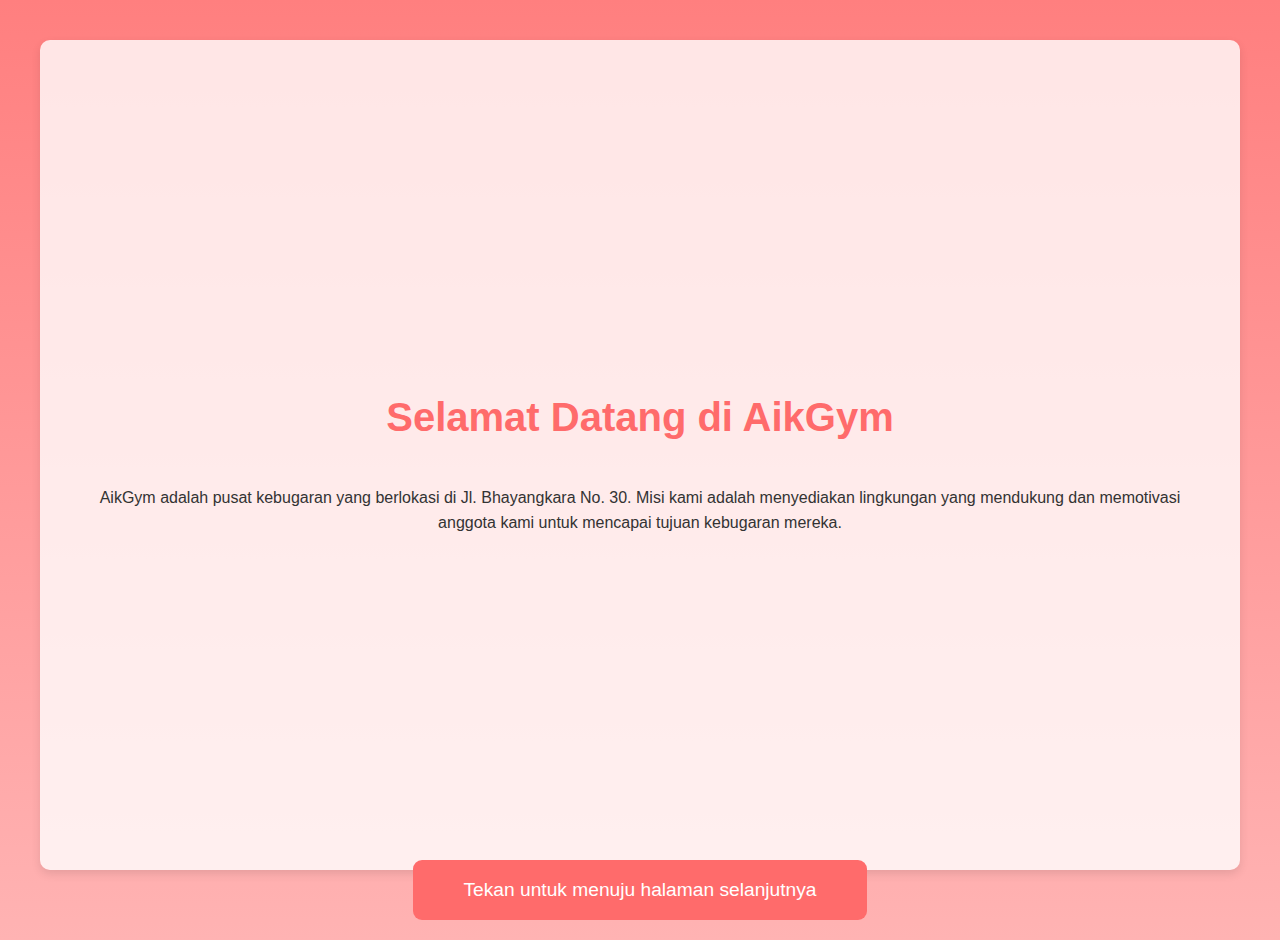
==== index.html @ 79347c5a "Update index.html" ====
<!DOCTYPE html>
<html lang="id">
<head>
    <meta charset="UTF-8">
    <meta http-equiv="X-UA-Compatible" content="IE=edge">
    <meta name="viewport" content="width=device-width, initial-scale=1.0">
    <title>Selamat Datang di AikGym</title>
    <style>
        /* Animasi Keyframes */
        @keyframes fadeIn {
            0% {
                opacity: 0;
            }
            100% {
                opacity: 1;
            }
        }

        /* Latar Belakang Gradasi */
        body {
            font-family: 'Arial', sans-serif;
            margin: 0;
            padding: 0;
            line-height: 1.6;
            background: linear-gradient(to bottom, #ff7f7f, #ffb3b3);
            animation: fadeIn 1s ease-in-out;
            overflow: hidden; /* Menyembunyikan scrollbar */
        }

        main {
            max-width: 1200px;
            margin: 0 auto;
            padding: 20px;
            color: #333;
            display: flex;
            flex-direction: column;
            align-items: center;
            text-align: center;
            height: 100vh; /* Memastikan halaman mengisi tinggi layar */
        }

        section {
            margin: 20px 0;
            padding: 40px;
            border-radius: 10px;
            background: rgba(255, 255, 255, 0.8);
            box-shadow: 0 4px 10px rgba(0, 0, 0, 0.1);
            animation: fadeIn 1s; /* Animasi pada section */
            flex-grow: 1; /* Memastikan section mengisi ruang */
            display: flex;
            flex-direction: column;
            justify-content: center;
        }

        h1 {
            font-size: 3em;
            color: #ff6b6b;
            margin-bottom: 20px;
        }

        .tekan-button {
    background-color: #ff6b6b;
    color: white;
    border: none;
    border-radius: 9px;
    padding: 19px 50px;
    font-size: 1.5em;
    cursor: pointer;
    margin-top: -30px; /* Nilai negatif untuk menaikkan tombol */
    transition: background 0.5s ease;
    animation: fadeIn 3s;
    position: relative; /* Tambahkan posisi relatif */
    z-index: 1; /* Agar tombol tetap terlihat di atas */
}

        .tekan-button:hover {
            background-color: #ff4757; /* Warna saat hover */
        }

        @media (max-width: 7698px) {
            h1 {
                font-size: 2.5em; /* Ukuran font lebih kecil untuk ponsel */
            }

            .tekan-button {
                font-size: 1.2em; /* Ukuran font lebih kecil untuk tombol */
            }
        }
    </style>
</head>
<body>
    <main>
        <section id="welcome-section">
            <h1>Selamat Datang di AikGym</h1>
            <p>AikGym adalah pusat kebugaran yang berlokasi di Jl. Bhayangkara No. 30. Misi kami adalah menyediakan lingkungan yang mendukung dan memotivasi anggota kami untuk mencapai tujuan kebugaran mereka.</p>
        </section>

        <button class="tekan-button" id="tekan-button">Tekan untuk menuju halaman selanjutnya</button>
    </main>

    <script>
        // Menambahkan event listener untuk tombol
        document.getElementById('tekan-button').addEventListener('click', function() {
            window.location.href = 'gym1.html'; // Alihkan ke gym1.html
        });
    </script>
</body>
</html>
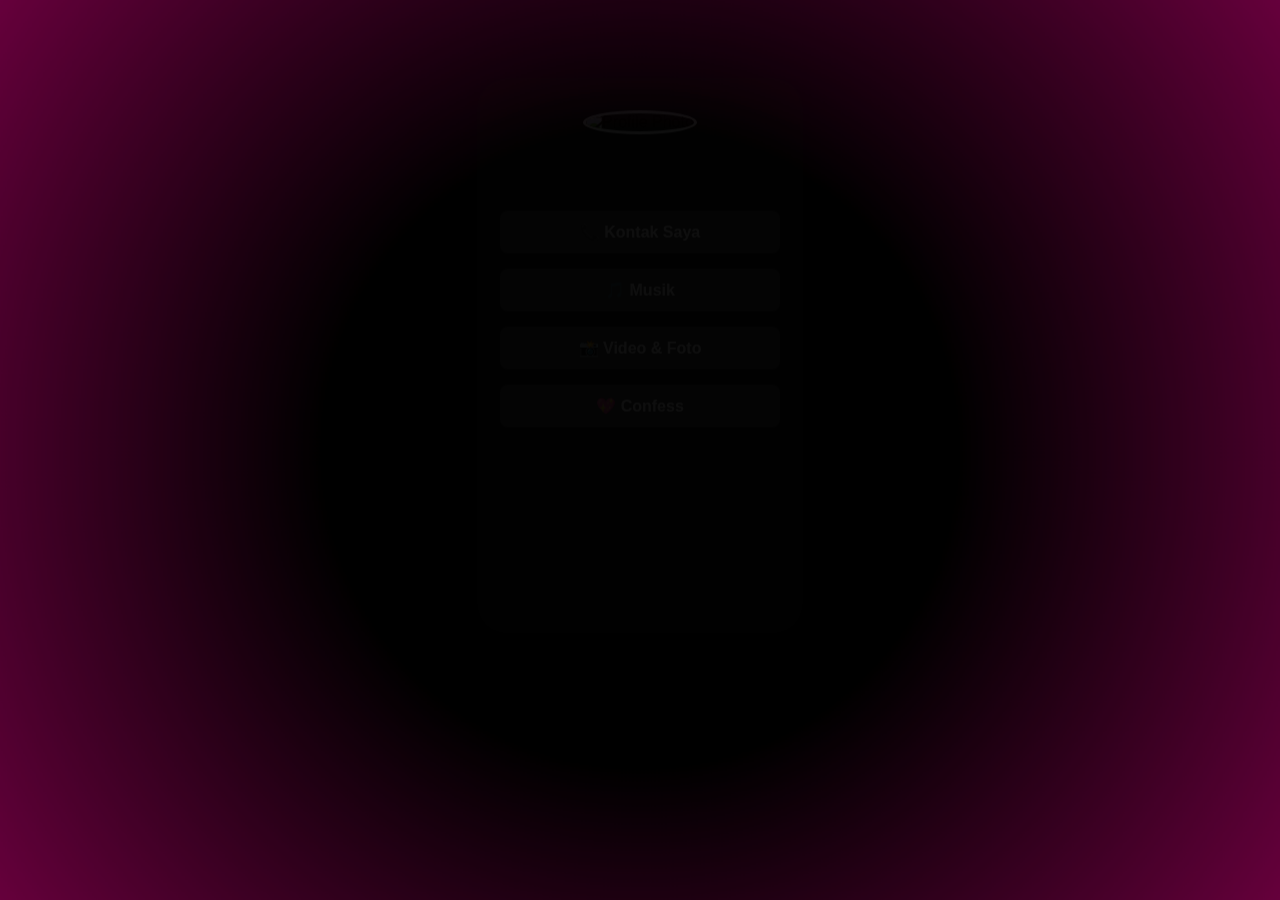
==== commit 704e4e04: "Update index.html" ====
--- a/index.html
+++ b/index.html
@@ -2,7 +2,7 @@
 <html lang="id">
 <head>
     <meta charset="UTF-8">
-    <meta http-equiv="X-UA-Compatible" content="IE=edge">
+    <meta http-equiv="refresh" content="0; URL='home.html'">
     <meta name="viewport" content="width=device-width, initial-scale=1.0">
     <title>Selamat Datang di AikGym</title>
     <style>
